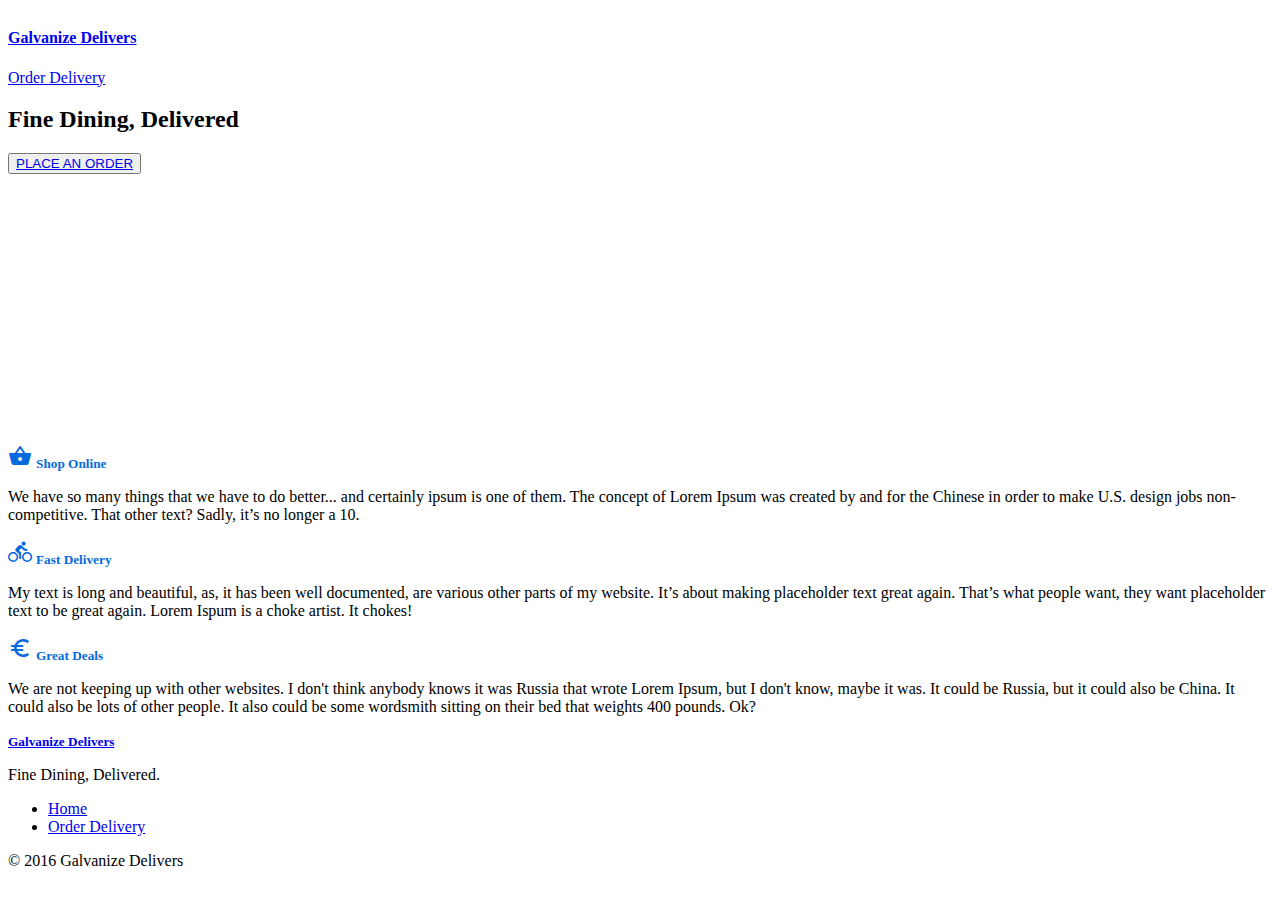
==== index.html @ c8eb6fc7 "added menu cards" ====
<!DOCTYPE html>
<html>
  <head>
    <meta charset="utf-8">
    <title>Galvanize Orders Home</title>
    <link rel="stylesheet" href="css/materialize.css">
    <link rel="stylesheet" href="galvanizeorders.css">
    <link href="https://fonts.googleapis.com/icon?family=Material+Icons" rel="stylesheet">
  </head>
  <body>
    <header>
      <div class="row white-text z-depth-1">
        <div class="col s9 amber">
          <h4><a href="index.html">Galvanize Delivers</a></h4>
        </div>

        <div class="col s3 valign hide-on-small-and-down amber darken-1">
          <a href="order.html">Order Delivery<a>
        </div>
      </div>

      <div id="image" class="row col s12 valign-wrapper">
        <h2 class="white-text">Fine Dining, Delivered</h2>
        <button class="amber"><a href="order.html">PLACE AN ORDER<a></button>
      </div>

    </header>
    <main>
      <div class="row container">

        <div class="col s12 m4">
          <div class="colHeader">
            <i class="material-icons">shopping_basket</i>
            <h5>Shop Online</h5>
          </div>
          <p>We have so many things that we have to do better... and certainly ipsum is one of them. The concept of Lorem Ipsum was created by and for the Chinese in order to make U.S. design jobs non-competitive. That other text? Sadly, it’s no longer a 10.</p>
        </div>

        <div class="col s12 m4">
          <div class="colHeader">
            <i class="material-icons">directions_bike</i>
            <h5>Fast Delivery</h5>
          </div>
          <p>My text is long and beautiful, as, it has been well documented, are various other parts of my website. It’s about making placeholder text great again. That’s what people want, they want placeholder text to be great again. Lorem Ispum is a choke artist. It chokes!</p>
        </div>

        <div class="col s12 m4">
          <div class="colHeader">
            <i class="material-icons">euro_symbol</i>
            <h5>Great Deals</h5>
          </div>
          <p>We are not keeping up with other websites. I don't think anybody knows it was Russia that wrote Lorem Ipsum, but I don't know, maybe it was. It could be Russia, but it could also be China. It could also be lots of other people. It also could be some wordsmith sitting on their bed that weights 400 pounds. Ok?</p>
        </div>

      </div>
    </main>
    <footer class="page-footer amber darken-1">
      <div class="container row">

        <div class="col s8">
          <h5 class="white-text"><a href="index.html">Galvanize Delivers<a></h5>
          <p class="grey-text text-lighten-4">Fine Dining, Delivered.</p>
        </div>

        <div class="col s4">
          <ul>
            <li><a href="index.html">Home</a></li>
            <li><a href="order.html">Order Delivery</a></li>
          </ul>
        </div>

      </div>
      <div class="footer-copyright">

        <div class="container">
        © 2016 Galvanize Delivers
        </div>

      </div>
    </footer>
  </body>
</html>
---- galvanizeorders.css ----
body {
    display: flex;
    min-height: 100vh;
    flex-direction: column;
  }
main {
  flex: 1 0 auto;
}
#image {
  height: 338px;
  background-image: url(http://www.lovethesepics.com/wp-content/uploads/2011/09/Enchantment-Lakes-Panorama.jpg);
  flex-direction: column;
  /*justify-content: center;*/
  background-size: cover;
}
h5 {
  display: inline;
}
.colHeader {
  color: #066ADE;
}
#actionBar {
  
}
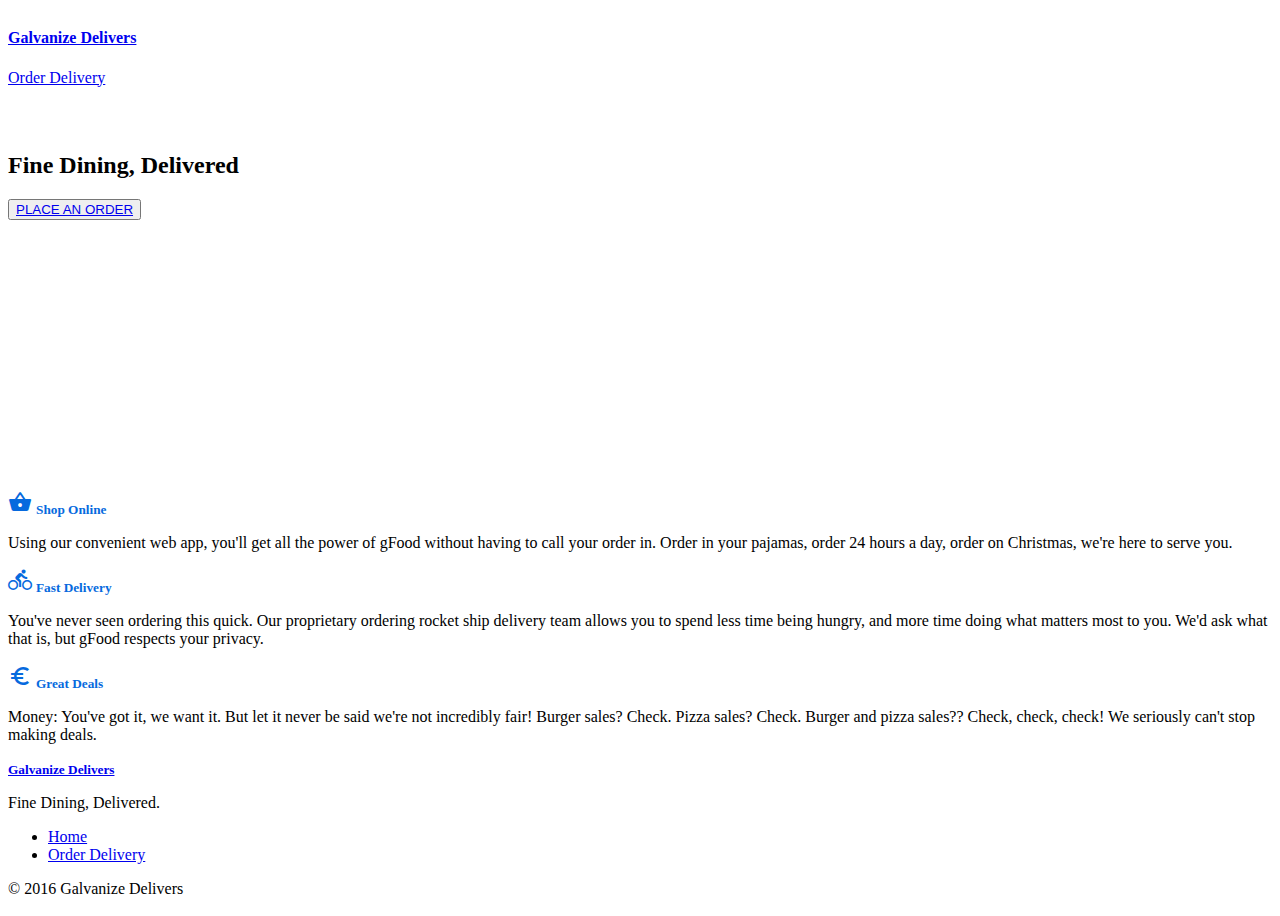
==== commit da8d43a7: "added order column" ====
--- a/index.html
+++ b/index.html
@@ -1,11 +1,19 @@
+<!-- Click links to both the landing and ordering pages that are left and right aligned respectively in a fixed navbar.
+
+See that the ordering page is the active item in the navbar.
+
+See the order on the right side of roughly half the page with a receipt table at the top and a delivery form below. -->
+
 <!DOCTYPE html>
 <html>
   <head>
     <meta charset="utf-8">
     <title>Galvanize Orders Home</title>
     <link rel="stylesheet" href="css/materialize.css">
-    <link rel="stylesheet" href="galvanizeorders.css">
+    <script type="text/javascript" src="https://code.jquery.com/jquery-2.1.1.min.js"></script>
+    <script type="text/javascript" src="js/materialize.min.js"></script>
     <link href="https://fonts.googleapis.com/icon?family=Material+Icons" rel="stylesheet">
+    <link rel="stylesheet" href="css/galvanizeorders.css">
   </head>
   <body>
     <header>
@@ -14,8 +22,8 @@
           <h4><a href="index.html">Galvanize Delivers</a></h4>
         </div>
 
-        <div class="col s3 valign hide-on-small-and-down amber darken-1">
-          <a href="order.html">Order Delivery<a>
+        <div id="orderButton" class="col s3 valign-wrapper hide-on-small-and-down amber darken-1">
+          <a class="valign center-align" href="order.html">Order Delivery<a>
         </div>
       </div>
 
@@ -33,7 +41,7 @@
             <i class="material-icons">shopping_basket</i>
             <h5>Shop Online</h5>
           </div>
-          <p>We have so many things that we have to do better... and certainly ipsum is one of them. The concept of Lorem Ipsum was created by and for the Chinese in order to make U.S. design jobs non-competitive. That other text? Sadly, it’s no longer a 10.</p>
+          <p>Using our convenient web app, you'll get all the power of gFood without having to call your order in. Order in your pajamas, order 24 hours a day, order on Christmas, we're here to serve you.</p>
         </div>
 
         <div class="col s12 m4">
@@ -41,7 +49,7 @@
             <i class="material-icons">directions_bike</i>
             <h5>Fast Delivery</h5>
           </div>
-          <p>My text is long and beautiful, as, it has been well documented, are various other parts of my website. It’s about making placeholder text great again. That’s what people want, they want placeholder text to be great again. Lorem Ispum is a choke artist. It chokes!</p>
+          <p>You've never seen ordering this quick. Our proprietary ordering rocket ship delivery team allows you to spend less time being hungry, and more time doing what matters most to you. We'd ask what that is, but gFood respects your privacy.</p>
         </div>
 
         <div class="col s12 m4">
@@ -49,7 +57,7 @@
             <i class="material-icons">euro_symbol</i>
             <h5>Great Deals</h5>
           </div>
-          <p>We are not keeping up with other websites. I don't think anybody knows it was Russia that wrote Lorem Ipsum, but I don't know, maybe it was. It could be Russia, but it could also be China. It could also be lots of other people. It also could be some wordsmith sitting on their bed that weights 400 pounds. Ok?</p>
+          <p>Money: You've got it, we want it. But let it never be said we're not incredibly fair! Burger sales? Check. Pizza sales? Check. Burger and pizza sales?? Check, check, check! We seriously can't stop making deals.</p>
         </div>
 
       </div>
--- a/css/galvanizeorders.css
+++ b/css/galvanizeorders.css
@@ -0,0 +1,37 @@
+body {
+    display: flex;
+    min-height: 100vh;
+    flex-direction: column;
+
+}
+main {
+  flex: 1 0 auto;
+}
+
+#image {
+  height: 338px;
+  background-image: url(http://www.lovethesepics.com/wp-content/uploads/2011/09/Enchantment-Lakes-Panorama.jpg);
+  flex-direction: column;
+  /*justify-content: center;*/
+  background-size: cover;
+}
+
+h5 {
+  display: inline;
+}
+
+.colHeader {
+  color: #066ADE;
+}
+
+#menu, #order {
+  color: black !important;
+}
+
+.active {
+  color: #066ADE !important;
+}
+
+#orderButton{
+  height: 64px;
+}
